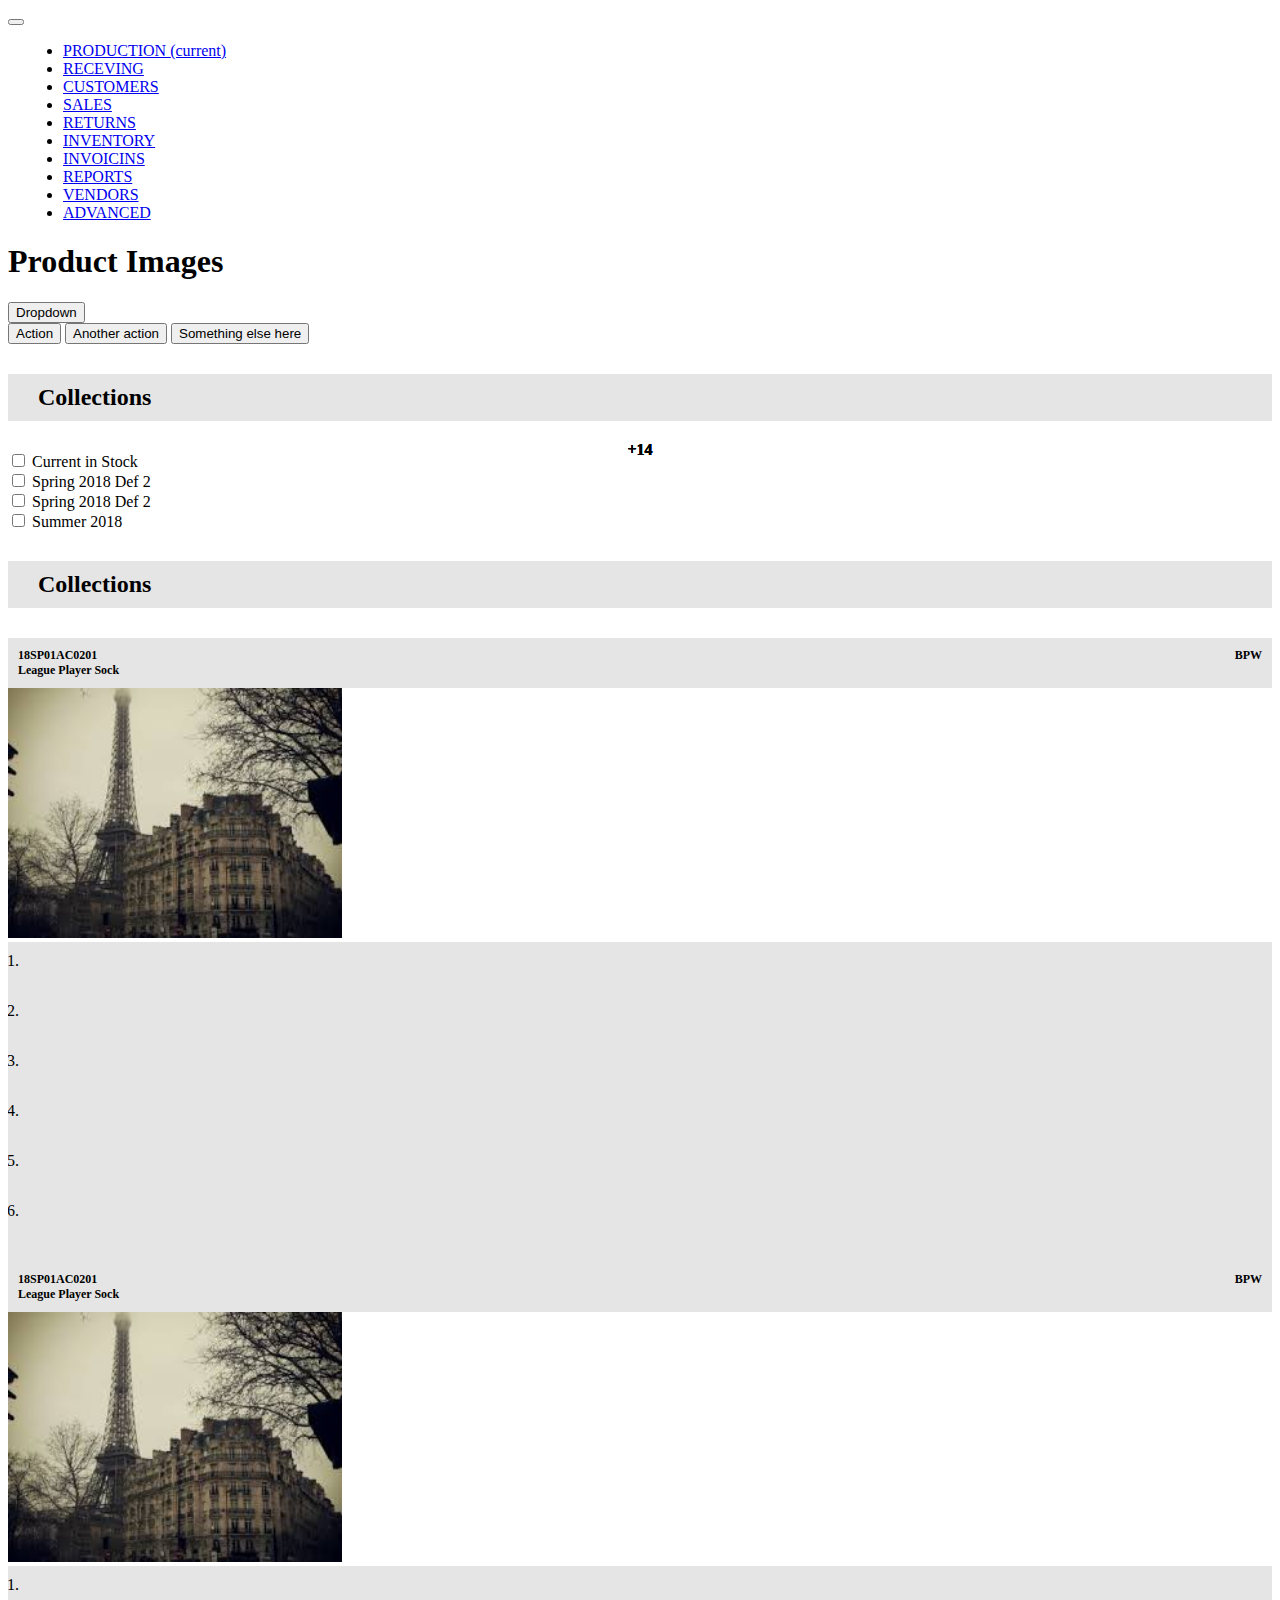
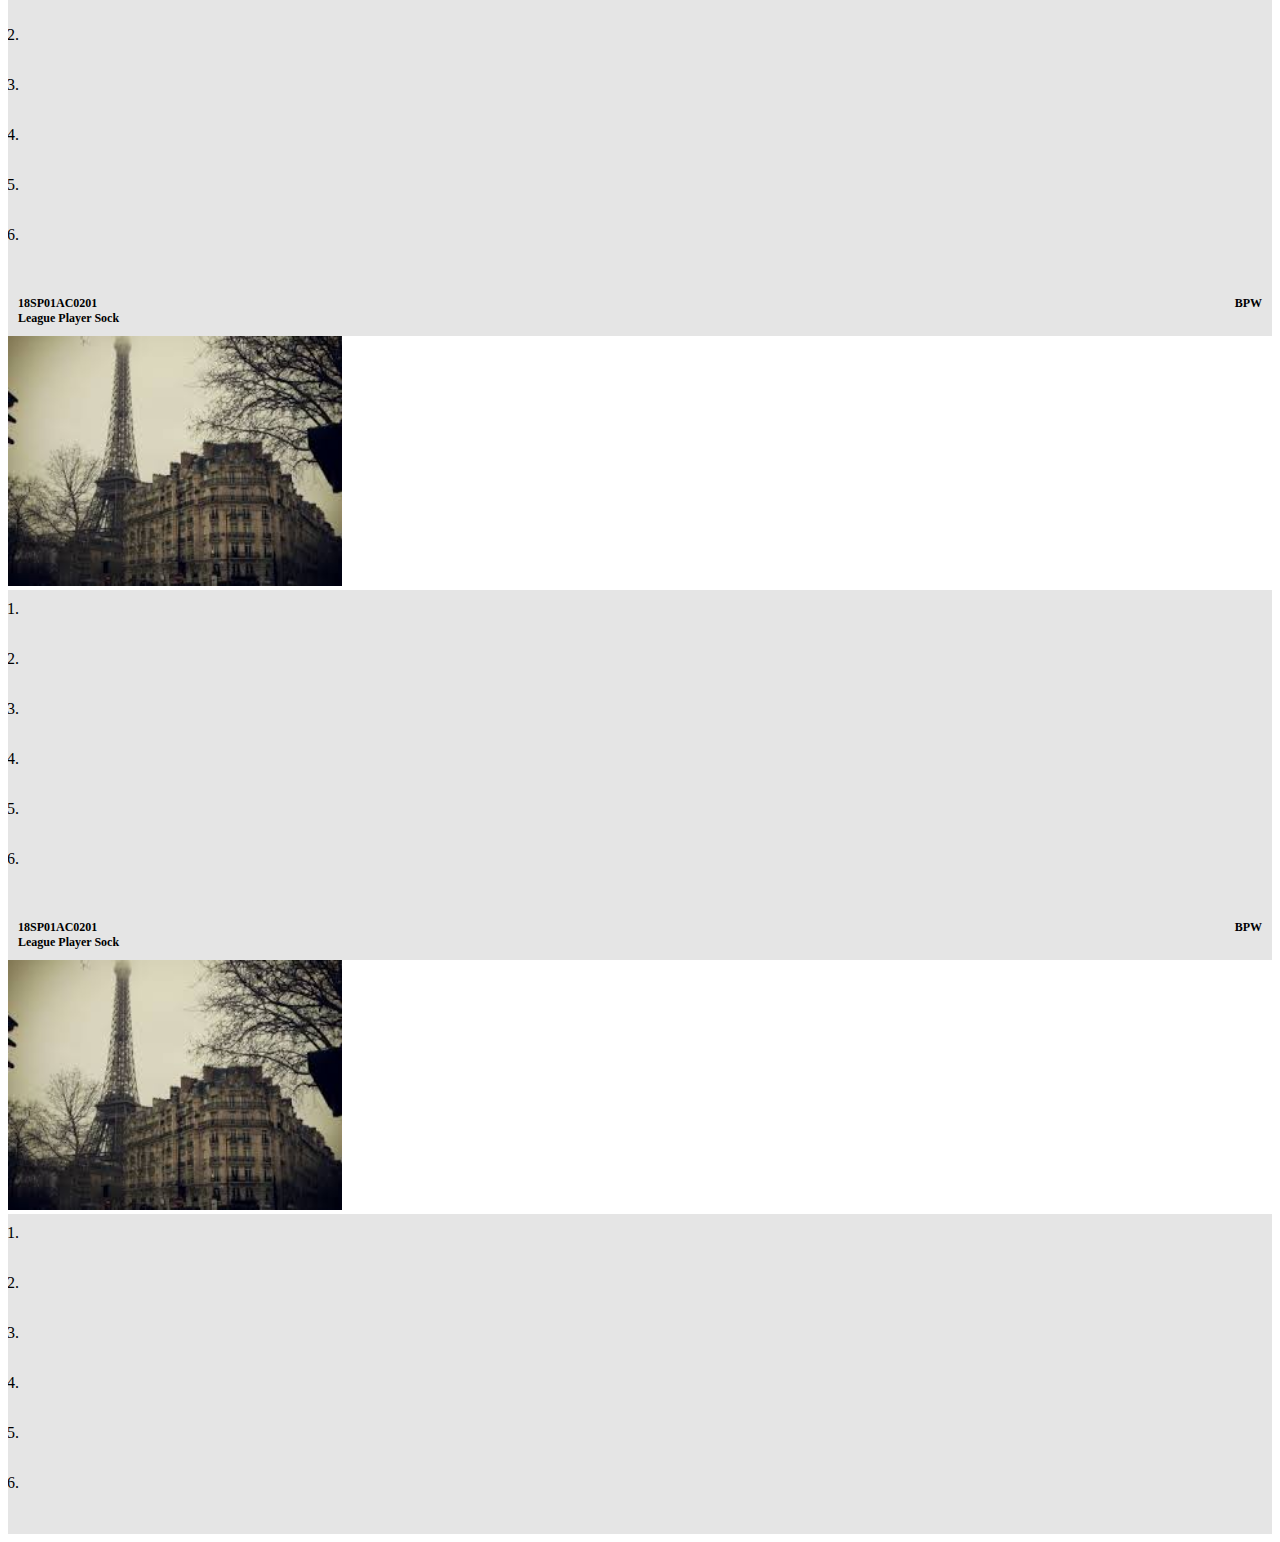
==== index.html @ cd6c4e1e "renamed the product.html to index.html" ====
<!DOCTYPE html>
<html>

<head>
    <link rel="stylesheet" href="https://stackpath.bootstrapcdn.com/bootstrap/4.1.1/css/bootstrap.min.css" integrity="sha384-WskhaSGFgHYWDcbwN70/dfYBj47jz9qbsMId/iRN3ewGhXQFZCSftd1LZCfmhktB"
        crossorigin="anonymous">
    <script src="https://code.jquery.com/jquery-3.3.1.slim.min.js" integrity="sha384-q8i/X+965DzO0rT7abK41JStQIAqVgRVzpbzo5smXKp4YfRvH+8abtTE1Pi6jizo"
        crossorigin="anonymous"></script>
    <script src="https://cdnjs.cloudflare.com/ajax/libs/popper.js/1.14.3/umd/popper.min.js" integrity="sha384-ZMP7rVo3mIykV+2+9J3UJ46jBk0WLaUAdn689aCwoqbBJiSnjAK/l8WvCWPIPm49"
        crossorigin="anonymous"></script>
    <script src="https://stackpath.bootstrapcdn.com/bootstrap/4.1.1/js/bootstrap.min.js" integrity="sha384-smHYKdLADwkXOn1EmN1qk/HfnUcbVRZyYmZ4qpPea6sjB/pTJ0euyQp0Mk8ck+5T"
        crossorigin="anonymous"></script>

    <link rel="stylesheet" href="style.css" />
    <script src="script-advanced.js"></script>
</head>

<body>
    <div>
        <nav class="navbar c-navbar navbar-expand-lg navbar-light bg-light">
            <button class="navbar-toggler" type="button" data-toggle="collapse" data-target="#navbarNav" aria-controls="navbarNav" aria-expanded="false"
                aria-label="Toggle navigation">
                <span class="navbar-toggler-icon"></span>
            </button>
            <div class="collapse navbar-collapse" id="navbarNav">
                <ul class="navbar-nav">
                    <li class="nav-item active">
                        <a class="nav-link" href="#">PRODUCTION
                            <span class="sr-only">(current)</span>
                        </a>
                    </li>
                    <li class="nav-item">
                        <a class="nav-link" href="#">RECEVING</a>
                    </li>
                    <li class="nav-item">
                        <a class="nav-link" href="#">CUSTOMERS</a>
                    </li>
                    <li class="nav-item">
                        <a class="nav-link" href="#">SALES</a>
                    </li>
                    <li class="nav-item">
                        <a class="nav-link" href="#">RETURNS</a>
                    </li>
                    <li class="nav-item">
                        <a class="nav-link" href="#">INVENTORY</a>
                    </li>
                    <li class="nav-item">
                        <a class="nav-link " href="#">INVOICINS</a>
                    </li>
                    <li class="nav-item">
                        <a class="nav-link" href="#">REPORTS</a>
                    </li>
                    <li class="nav-item">
                        <a class="nav-link" href="#">VENDORS</a>
                    </li>
                    <li class="nav-item">
                        <a class="nav-link " href="#">ADVANCED</a>
                    </li>
                </ul>
            </div>
        </nav>
        <div class="container">
            <h1>Product Images</h1>
            <div class="dropdown">
                <button class="btn btn-secondary dropdown-toggle" type="button" id="dropdownMenu2" data-toggle="dropdown" aria-haspopup="true"
                    aria-expanded="false">
                    Dropdown
                </button>
                <div class="dropdown-menu" aria-labelledby="dropdownMenu2">
                    <button class="dropdown-item" type="button">Action</button>
                    <button class="dropdown-item" type="button">Another action</button>
                    <button class="dropdown-item" type="button">Something else here</button>
                </div>
            </div>

            <h2 class="content-header">
                Collections
            </h2>
            <div class="row clearfix">
                <div class="checkbox col-md-3 col-sm-3" checked>
                    <label>
                        <input type="checkbox" value="">Current in Stock</label>
                </div>
                <div class="checkbox col-md-3 col-sm-3">
                    <label>
                        <input type="checkbox" value="">Spring 2018 Def 2</label>
                </div>
                <div class="checkbox col-md-3 col-sm-3">
                    <label>
                        <input type="checkbox" value="">Spring 2018 Def 2</label>
                </div>
                <div class="checkbox col-md-3 col-sm-3" checked>
                    <label>
                        <input type="checkbox" value="">Summer 2018</label>
                </div>
            </div>

            <h2 class="content-header">
                Collections
            </h2>

            <div class="row">

                <div class="c-carousel  col-md-3 col-sm-3">
                    <div class="fig-cap">
                        <div class="cap-head">
                            <span>18SP01AC0201</span>
                            <span>BPW</span>
                        </div>
                        <div>League Player Sock</div>
                    </div>
                    <div class="carousel-inner">
                        <div class="image-banner">
                            <img id="banner1" class="d-block w-100 banner1" src="images/1.jpg">
                        </div>
                        <div class="upload-image">
                            <span class="btn btn-primary btn-file">
                                Browse
                                <input type="file" class="upload-input1" data-upload-id="banner1">
                            </span>
                        </div>
                    </div>
                    <ol class="carousel-indicators">
                        <li></li>
                        <li></li>
                        <li></li>
                        <li></li>
                        <li></li>
                        <li>
                            <strong>+14</strong>
                        </li>
                    </ol>
                </div>

                <div class="c-carousel  col-md-3 col-sm-3">
                    <div class="fig-cap">
                        <div class="cap-head">
                            <span>18SP01AC0201</span>
                            <span>BPW</span>
                        </div>
                        <div>League Player Sock</div>
                    </div>
                    <div class="carousel-inner">
                        <div class="image-banner">
                            <img id="banner2" class="d-block w-100 banner2" src="images/1.jpg">
                        </div>
                        <div class="upload-image">
                            <span class="btn btn-primary btn-file">
                                Browse
                                <input type="file" class="upload-input1" data-upload-id="banner2">
                            </span>
                        </div>
                    </div>
                    <ol class="carousel-indicators">
                        <li></li>
                        <li></li>
                        <li></li>
                        <li></li>
                        <li></li>
                        <li>
                            <strong>+14</strong>
                        </li>
                    </ol>
                </div>

                <div class="c-carousel  col-md-3 col-sm-3">
                    <div class="fig-cap">
                        <div class="cap-head">
                            <span>18SP01AC0201</span>
                            <span>BPW</span>
                        </div>
                        <div>League Player Sock</div>
                    </div>
                    <div class="carousel-inner">
                        <div class="image-banner">
                            <img id="banner3" class="d-block w-100" src="images/1.jpg">
                        </div>
                        <div class="upload-image">
                            <span class="btn btn-primary btn-file">
                                Browse
                                <input type="file" class="upload-input1" data-upload-id="banner3">
                            </span>
                        </div>
                    </div>
                    <ol class="carousel-indicators">
                        <li></li>
                        <li></li>
                        <li></li>
                        <li></li>
                        <li></li>
                        <li>
                            <strong>+14</strong>
                        </li>
                    </ol>
                </div>

                <div class="c-carousel  col-md-3 col-sm-3">
                    <div class="fig-cap">
                        <div class="cap-head">
                            <span>18SP01AC0201</span>
                            <span>BPW</span>
                        </div>
                        <div>League Player Sock</div>
                    </div>
                    <div class="carousel-inner">
                        <div class="image-banner">
                            <img id="banner4" class="d-block w-100" src="images/1.jpg">
                        </div>
                        <div class="upload-image">
                            <span class="btn btn-primary btn-file">
                                Browse
                                <input type="file" class="upload-input1" data-upload-id="banner4">
                            </span>
                        </div>
                    </div>
                    <ol class="carousel-indicators">
                        <li></li>
                        <li></li>
                        <li></li>
                        <li></li>
                        <li></li>
                        <li>
                            <strong>+14</strong>
                        </li>
                    </ol>
                </div>

            </div>

        </div>
    </div>

</body>

</html>
---- style.css ----
.c-navbar li {
    margin: 0 15px;
}

.content-header {
    padding: 10px 30px;
    background: #e5e5e5;
    margin: 30px 0;
}

.caption {    
    background: #e5e5e5;
}

.caption a:not(:first-child) {
    margin-left: 10px;
}

.thumbnail .caption img {
    height: 50px;
    width: 50px;    
}

.c-carousel .carousel-indicators {
    background: #e5e5e5;
    margin: 0;
    position: static;
    padding: 10px;
    overflow-x: auto;
}

.c-carousel .carousel-indicators strong {
    position: absolute;
    z-index: 999;
    transform: translate(-50%, -50%);
    left: 50%;
    top: 50%;
    text-indent: 0
}

.c-carousel .carousel-indicators > li {
    width: 50px;
    height: 50px;
    margin: 0 5px;
    min-width: 50px;
}

.c-carousel .carousel-indicators img {
    height: 100%;
}

.checkbox input {
    margin-right: 7px;
}

.c-carousel .carousel-item img,
.image-banner img {
    height: 250px;
}

.fig-cap {
    display: flex;
    flex-direction: column;
    justify-content: space-between;
    top: 0;
    z-index: 1;
    background: #e5e5e5;
    padding: 10px;
    font-size: 12px;
    font-weight: bold;
}

.cap-head {
    justify-content: space-between;
    display: flex;
}

 .upload-image .btn-file {
    transform: translate(-50%, -50%);
    position: absolute;
    left: 50%;
    top: 50%;
}

.btn-file {
    position: relative;
    overflow: hidden;
}
.btn-file input[type=file] {
    position: absolute;
    top: 0;
    right: 0;
    min-width: 100%;
    min-height: 100%;
    font-size: 100px;
    text-align: right;
    filter: alpha(opacity=0);
    opacity: 0;
    outline: none;   
    cursor: inherit;
    display: block;
}

.upload-image {
    display: none;
    position: absolute;
    width: calc(100% - 20px);
    height: calc(100% - 20px);
    top: 0;
    border: 3px dashed #888585;
    border-radius: 10px;
    margin: 10px;
}

.container .carousel-inner:hover .upload-image {
    display: block;
 }
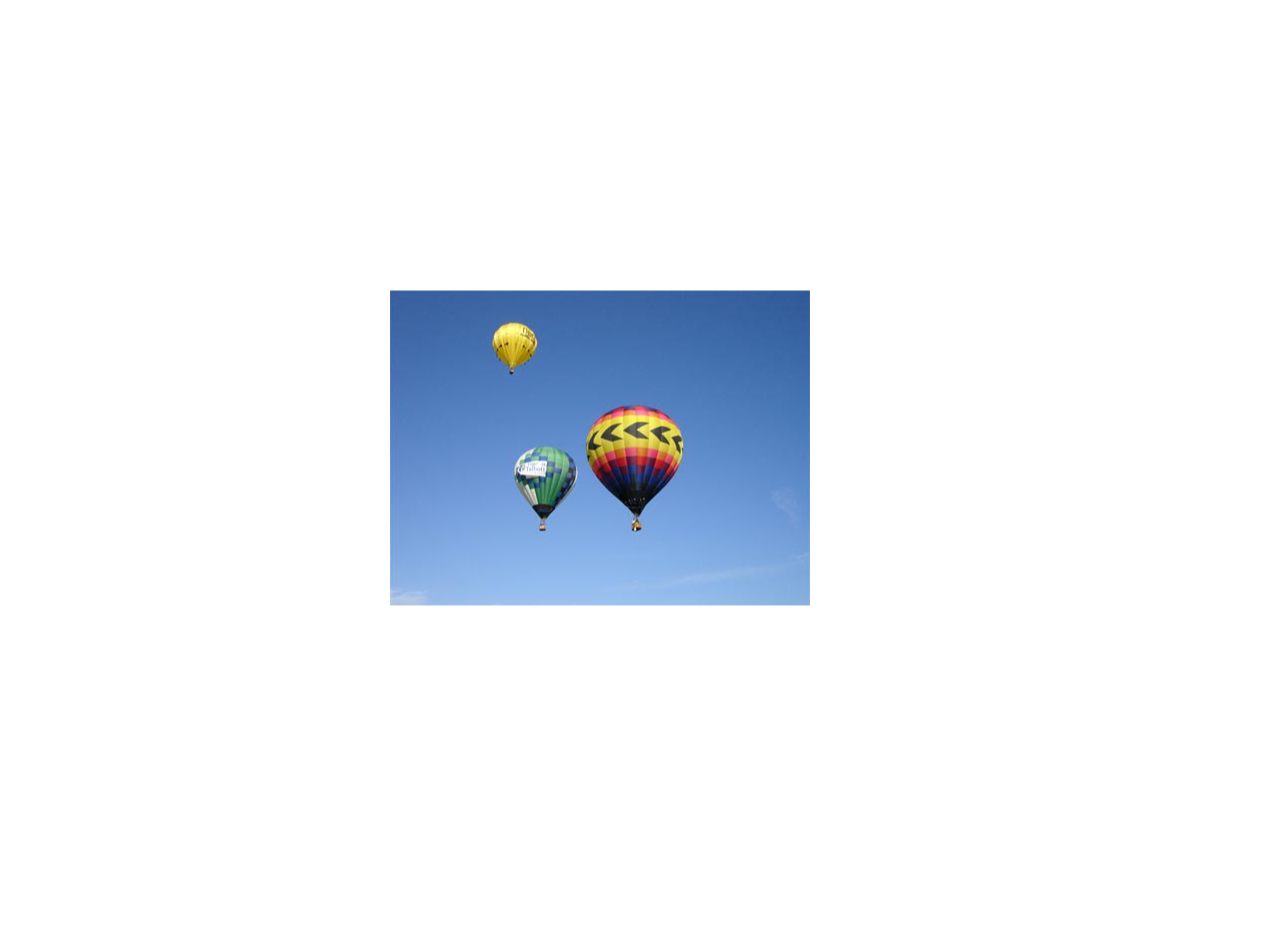
==== commit 56862d83: "slight modifications" ====
--- a/index.html
+++ b/index.html
@@ -2,234 +2,39 @@
 <html>
 
 <head>
-    <link rel="stylesheet" href="https://stackpath.bootstrapcdn.com/bootstrap/4.1.1/css/bootstrap.min.css" integrity="sha384-WskhaSGFgHYWDcbwN70/dfYBj47jz9qbsMId/iRN3ewGhXQFZCSftd1LZCfmhktB"
-        crossorigin="anonymous">
-    <script src="https://code.jquery.com/jquery-3.3.1.slim.min.js" integrity="sha384-q8i/X+965DzO0rT7abK41JStQIAqVgRVzpbzo5smXKp4YfRvH+8abtTE1Pi6jizo"
-        crossorigin="anonymous"></script>
-    <script src="https://cdnjs.cloudflare.com/ajax/libs/popper.js/1.14.3/umd/popper.min.js" integrity="sha384-ZMP7rVo3mIykV+2+9J3UJ46jBk0WLaUAdn689aCwoqbBJiSnjAK/l8WvCWPIPm49"
-        crossorigin="anonymous"></script>
-    <script src="https://stackpath.bootstrapcdn.com/bootstrap/4.1.1/js/bootstrap.min.js" integrity="sha384-smHYKdLADwkXOn1EmN1qk/HfnUcbVRZyYmZ4qpPea6sjB/pTJ0euyQp0Mk8ck+5T"
-        crossorigin="anonymous"></script>
-
+    <title> Drop Event Example </title>
+    <link rel="stylesheet" href="https://stackpath.bootstrapcdn.com/bootstrap/4.1.1/css/bootstrap.min.css" integrity="sha384-WskhaSGFgHYWDcbwN70/dfYBj47jz9qbsMId/iRN3ewGhXQFZCSftd1LZCfmhktB" crossorigin="anonymous">
+    <script src="https://code.jquery.com/jquery-3.3.1.slim.min.js" integrity="sha384-q8i/X+965DzO0rT7abK41JStQIAqVgRVzpbzo5smXKp4YfRvH+8abtTE1Pi6jizo" crossorigin="anonymous"></script>
+    <script src="https://cdnjs.cloudflare.com/ajax/libs/popper.js/1.14.3/umd/popper.min.js" integrity="sha384-ZMP7rVo3mIykV+2+9J3UJ46jBk0WLaUAdn689aCwoqbBJiSnjAK/l8WvCWPIPm49" crossorigin="anonymous"></script>
+    <script src="https://stackpath.bootstrapcdn.com/bootstrap/4.1.1/js/bootstrap.min.js" integrity="sha384-smHYKdLADwkXOn1EmN1qk/HfnUcbVRZyYmZ4qpPea6sjB/pTJ0euyQp0Mk8ck+5T" crossorigin="anonymous"></script>
     <link rel="stylesheet" href="style.css" />
     <script src="script-advanced.js"></script>
 </head>
 
 <body>
-    <div>
-        <nav class="navbar c-navbar navbar-expand-lg navbar-light bg-light">
-            <button class="navbar-toggler" type="button" data-toggle="collapse" data-target="#navbarNav" aria-controls="navbarNav" aria-expanded="false"
-                aria-label="Toggle navigation">
-                <span class="navbar-toggler-icon"></span>
-            </button>
-            <div class="collapse navbar-collapse" id="navbarNav">
-                <ul class="navbar-nav">
-                    <li class="nav-item active">
-                        <a class="nav-link" href="#">PRODUCTION
-                            <span class="sr-only">(current)</span>
-                        </a>
-                    </li>
-                    <li class="nav-item">
-                        <a class="nav-link" href="#">RECEVING</a>
-                    </li>
-                    <li class="nav-item">
-                        <a class="nav-link" href="#">CUSTOMERS</a>
-                    </li>
-                    <li class="nav-item">
-                        <a class="nav-link" href="#">SALES</a>
-                    </li>
-                    <li class="nav-item">
-                        <a class="nav-link" href="#">RETURNS</a>
-                    </li>
-                    <li class="nav-item">
-                        <a class="nav-link" href="#">INVENTORY</a>
-                    </li>
-                    <li class="nav-item">
-                        <a class="nav-link " href="#">INVOICINS</a>
-                    </li>
-                    <li class="nav-item">
-                        <a class="nav-link" href="#">REPORTS</a>
-                    </li>
-                    <li class="nav-item">
-                        <a class="nav-link" href="#">VENDORS</a>
-                    </li>
-                    <li class="nav-item">
-                        <a class="nav-link " href="#">ADVANCED</a>
-                    </li>
-                </ul>
-            </div>
-        </nav>
-        <div class="container">
-            <h1>Product Images</h1>
-            <div class="dropdown">
-                <button class="btn btn-secondary dropdown-toggle" type="button" id="dropdownMenu2" data-toggle="dropdown" aria-haspopup="true"
-                    aria-expanded="false">
-                    Dropdown
-                </button>
-                <div class="dropdown-menu" aria-labelledby="dropdownMenu2">
-                    <button class="dropdown-item" type="button">Action</button>
-                    <button class="dropdown-item" type="button">Another action</button>
-                    <button class="dropdown-item" type="button">Something else here</button>
+    <div class="container">
+
+        <div class="c-carousel ">
+            <div class="carousel-inner">
+                <div class="image-banner">
+
+                    <img id="banner1" class="d-block w-100 banner1" src="images/image.jpeg">
+                </div>
+                <div class="upload-image">
+                    <span class="btn btn-primary btn-file">
+                                Browse or Drop Image
+                                <input type="file" class="upload-input1" data-upload-id="banner1">
+                            </span>
+                    <div class="overlay"></div>
                 </div>
             </div>
 
-            <h2 class="content-header">
-                Collections
-            </h2>
-            <div class="row clearfix">
-                <div class="checkbox col-md-3 col-sm-3" checked>
-                    <label>
-                        <input type="checkbox" value="">Current in Stock</label>
-                </div>
-                <div class="checkbox col-md-3 col-sm-3">
-                    <label>
-                        <input type="checkbox" value="">Spring 2018 Def 2</label>
-                </div>
-                <div class="checkbox col-md-3 col-sm-3">
-                    <label>
-                        <input type="checkbox" value="">Spring 2018 Def 2</label>
-                </div>
-                <div class="checkbox col-md-3 col-sm-3" checked>
-                    <label>
-                        <input type="checkbox" value="">Summer 2018</label>
-                </div>
-            </div>
+        </div>
 
-            <h2 class="content-header">
-                Collections
-            </h2>
 
-            <div class="row">
+    </div>
 
-                <div class="c-carousel  col-md-3 col-sm-3">
-                    <div class="fig-cap">
-                        <div class="cap-head">
-                            <span>18SP01AC0201</span>
-                            <span>BPW</span>
-                        </div>
-                        <div>League Player Sock</div>
-                    </div>
-                    <div class="carousel-inner">
-                        <div class="image-banner">
-                            <img id="banner1" class="d-block w-100 banner1" src="images/1.jpg">
-                        </div>
-                        <div class="upload-image">
-                            <span class="btn btn-primary btn-file">
-                                Browse
-                                <input type="file" class="upload-input1" data-upload-id="banner1">
-                            </span>
-                        </div>
-                    </div>
-                    <ol class="carousel-indicators">
-                        <li></li>
-                        <li></li>
-                        <li></li>
-                        <li></li>
-                        <li></li>
-                        <li>
-                            <strong>+14</strong>
-                        </li>
-                    </ol>
-                </div>
-
-                <div class="c-carousel  col-md-3 col-sm-3">
-                    <div class="fig-cap">
-                        <div class="cap-head">
-                            <span>18SP01AC0201</span>
-                            <span>BPW</span>
-                        </div>
-                        <div>League Player Sock</div>
-                    </div>
-                    <div class="carousel-inner">
-                        <div class="image-banner">
-                            <img id="banner2" class="d-block w-100 banner2" src="images/1.jpg">
-                        </div>
-                        <div class="upload-image">
-                            <span class="btn btn-primary btn-file">
-                                Browse
-                                <input type="file" class="upload-input1" data-upload-id="banner2">
-                            </span>
-                        </div>
-                    </div>
-                    <ol class="carousel-indicators">
-                        <li></li>
-                        <li></li>
-                        <li></li>
-                        <li></li>
-                        <li></li>
-                        <li>
-                            <strong>+14</strong>
-                        </li>
-                    </ol>
-                </div>
-
-                <div class="c-carousel  col-md-3 col-sm-3">
-                    <div class="fig-cap">
-                        <div class="cap-head">
-                            <span>18SP01AC0201</span>
-                            <span>BPW</span>
-                        </div>
-                        <div>League Player Sock</div>
-                    </div>
-                    <div class="carousel-inner">
-                        <div class="image-banner">
-                            <img id="banner3" class="d-block w-100" src="images/1.jpg">
-                        </div>
-                        <div class="upload-image">
-                            <span class="btn btn-primary btn-file">
-                                Browse
-                                <input type="file" class="upload-input1" data-upload-id="banner3">
-                            </span>
-                        </div>
-                    </div>
-                    <ol class="carousel-indicators">
-                        <li></li>
-                        <li></li>
-                        <li></li>
-                        <li></li>
-                        <li></li>
-                        <li>
-                            <strong>+14</strong>
-                        </li>
-                    </ol>
-                </div>
-
-                <div class="c-carousel  col-md-3 col-sm-3">
-                    <div class="fig-cap">
-                        <div class="cap-head">
-                            <span>18SP01AC0201</span>
-                            <span>BPW</span>
-                        </div>
-                        <div>League Player Sock</div>
-                    </div>
-                    <div class="carousel-inner">
-                        <div class="image-banner">
-                            <img id="banner4" class="d-block w-100" src="images/1.jpg">
-                        </div>
-                        <div class="upload-image">
-                            <span class="btn btn-primary btn-file">
-                                Browse
-                                <input type="file" class="upload-input1" data-upload-id="banner4">
-                            </span>
-                        </div>
-                    </div>
-                    <ol class="carousel-indicators">
-                        <li></li>
-                        <li></li>
-                        <li></li>
-                        <li></li>
-                        <li></li>
-                        <li>
-                            <strong>+14</strong>
-                        </li>
-                    </ol>
-                </div>
-
-            </div>
-
-        </div>
-    </div>
 
 </body>
 
-</html>
+</html>--- a/style.css
+++ b/style.css
@@ -1,81 +1,24 @@
-.c-navbar li {
-    margin: 0 15px;
+html,
+body {
+    height: 100%;
+    width: 100%;
+    margin: 0;
+    padding: 0;
+    box-sizing: border-box;
 }
 
-.content-header {
-    padding: 10px 30px;
-    background: #e5e5e5;
-    margin: 30px 0;
+.container {
+    height: 100%;
+    padding: 25px;
 }
 
-.caption {    
-    background: #e5e5e5;
+.overlay {
+    background: rgba(0, 0, 0, 0.4);
+    height: 100%;
+    width: 100%;
 }
 
-.caption a:not(:first-child) {
-    margin-left: 10px;
-}
-
-.thumbnail .caption img {
-    height: 50px;
-    width: 50px;    
-}
-
-.c-carousel .carousel-indicators {
-    background: #e5e5e5;
-    margin: 0;
-    position: static;
-    padding: 10px;
-    overflow-x: auto;
-}
-
-.c-carousel .carousel-indicators strong {
-    position: absolute;
-    z-index: 999;
-    transform: translate(-50%, -50%);
-    left: 50%;
-    top: 50%;
-    text-indent: 0
-}
-
-.c-carousel .carousel-indicators > li {
-    width: 50px;
-    height: 50px;
-    margin: 0 5px;
-    min-width: 50px;
-}
-
-.c-carousel .carousel-indicators img {
-    height: 100%;
-}
-
-.checkbox input {
-    margin-right: 7px;
-}
-
-.c-carousel .carousel-item img,
-.image-banner img {
-    height: 250px;
-}
-
-.fig-cap {
-    display: flex;
-    flex-direction: column;
-    justify-content: space-between;
-    top: 0;
-    z-index: 1;
-    background: #e5e5e5;
-    padding: 10px;
-    font-size: 12px;
-    font-weight: bold;
-}
-
-.cap-head {
-    justify-content: space-between;
-    display: flex;
-}
-
- .upload-image .btn-file {
+.upload-image .btn-file {
     transform: translate(-50%, -50%);
     position: absolute;
     left: 50%;
@@ -86,6 +29,12 @@
     position: relative;
     overflow: hidden;
 }
+
+.btn {
+    background-color: rgba(0, 0, 0, 0.6) !important;
+    border: 1px solid rgba(255, 255, 255, 0.3) !important;
+}
+
 .btn-file input[type=file] {
     position: absolute;
     top: 0;
@@ -96,7 +45,7 @@
     text-align: right;
     filter: alpha(opacity=0);
     opacity: 0;
-    outline: none;   
+    outline: none;
     cursor: inherit;
     display: block;
 }
@@ -107,11 +56,19 @@
     width: calc(100% - 20px);
     height: calc(100% - 20px);
     top: 0;
-    border: 3px dashed #888585;
-    border-radius: 10px;
+    border: 2px dashed #888585;
     margin: 10px;
+}
+
+.carousel-inner {
+    width: 500px;
+    margin: 0 auto;
+    top: 50%;
+    position: absolute;
+    left: 50%;
+    transform: translate(-50%, -50%);
 }
 
 .container .carousel-inner:hover .upload-image {
     display: block;
- }+}